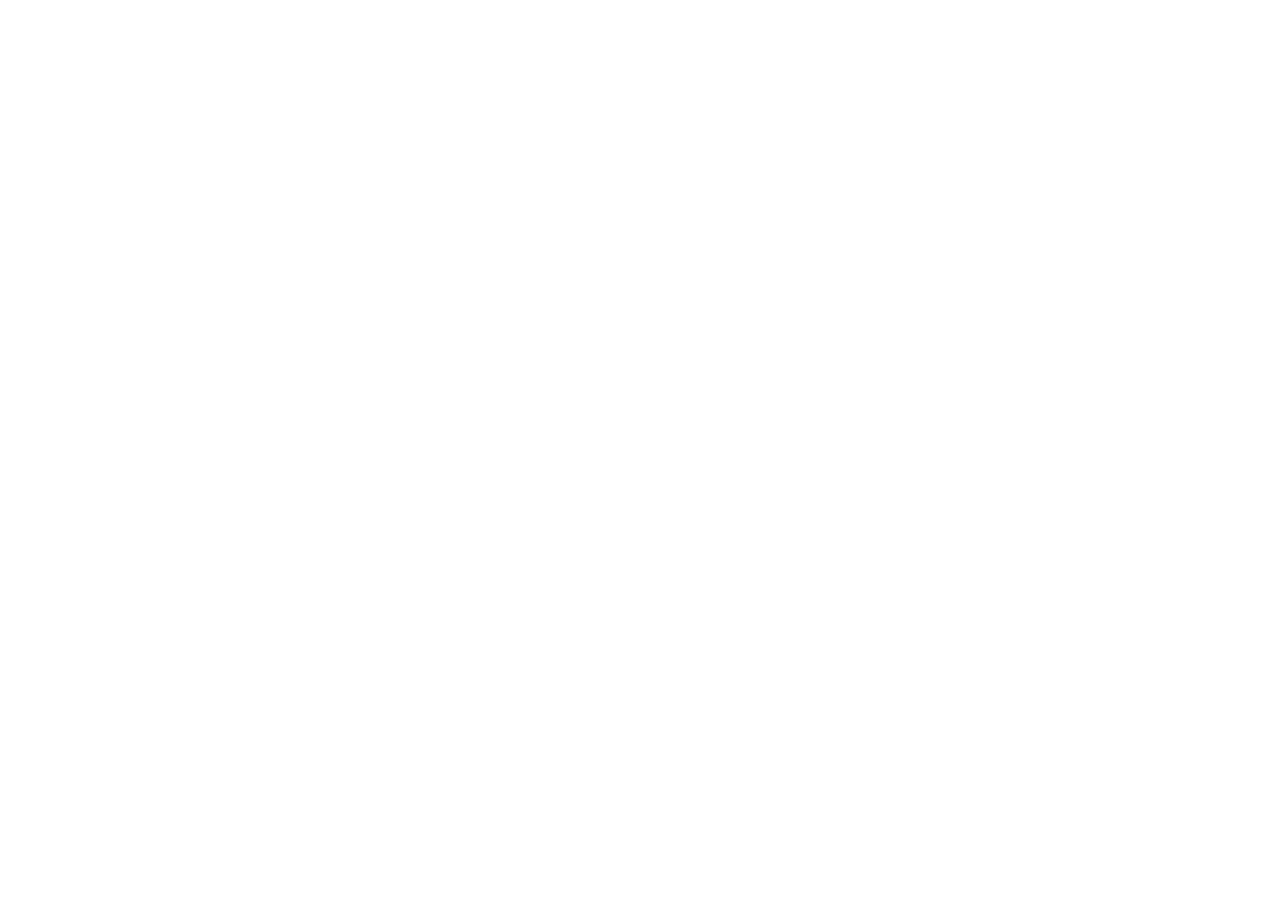
==== index.html @ c0f8526d "Update index.html" ====
<!DOCTYPE html><html><head><meta charset=utf-8><meta name=viewport content="width=device-width,initial-scale=1"><title>1114586988</title><link href=/static/css/app.1077e829fd342432c1b756f43e0c6040.css rel=stylesheet></head><body style="margin: 0px"><div id=app></div><script type=text/javascript src=/static/js/manifest.2ae2e69a05c33dfc65f8.js></script><script type=text/javascript src=/static/js/vendor.d5ced11d648e0dba51c8.js></script><script type=text/javascript src=/static/js/app.5ffe06ff6f8b21ce8002.js></script></body></html>
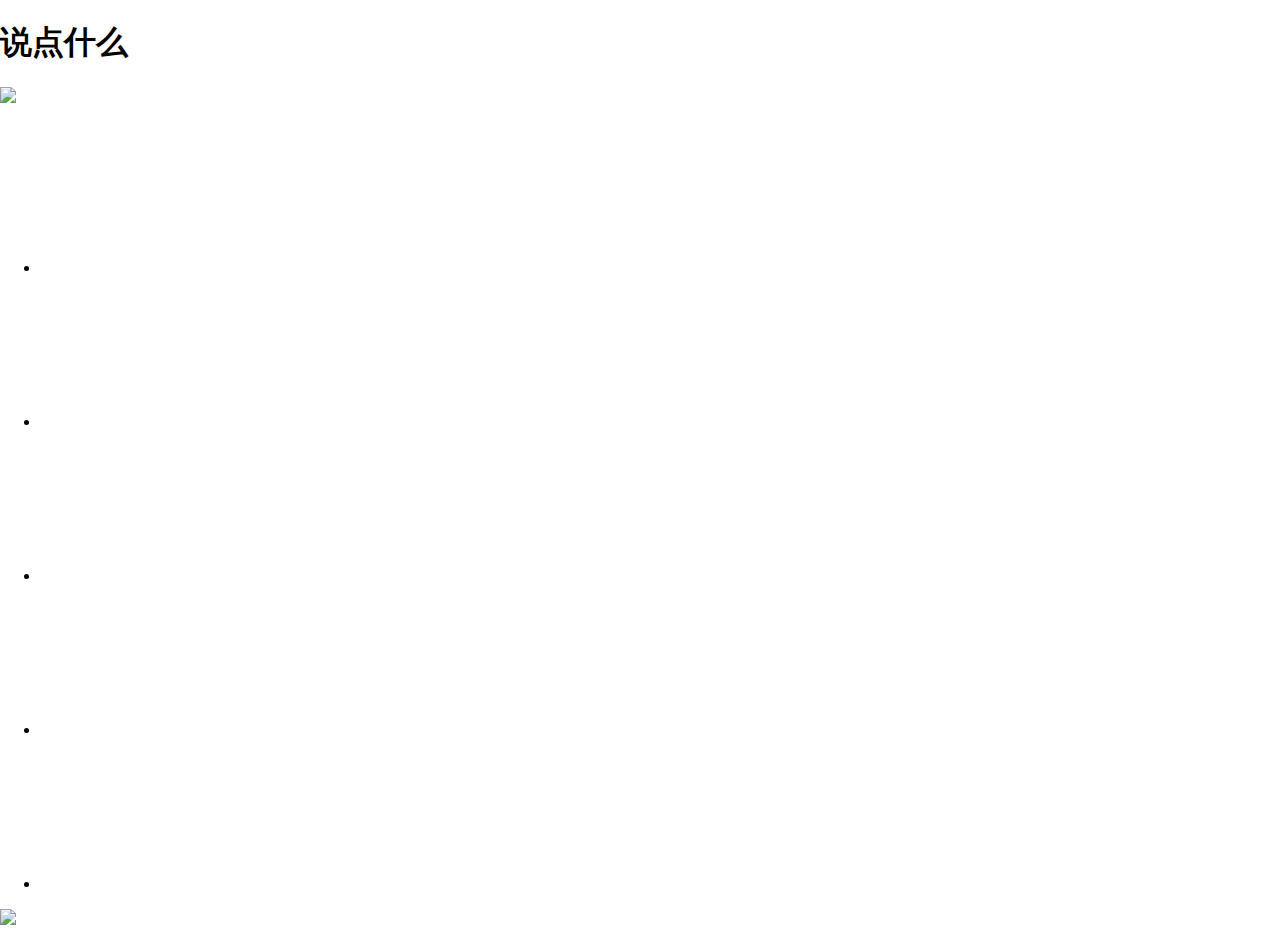
==== commit e4743f93: "Update index.html" ====
--- a/index.html
+++ b/index.html
@@ -1 +1,37 @@
-<!DOCTYPE html><html><head><meta charset=utf-8><meta name=viewport content="width=device-width,initial-scale=1"><title>1114586988</title><link href=/static/css/app.1077e829fd342432c1b756f43e0c6040.css rel=stylesheet></head><body style="margin: 0px"><div id=app></div><script type=text/javascript src=/static/js/manifest.2ae2e69a05c33dfc65f8.js></script><script type=text/javascript src=/static/js/vendor.d5ced11d648e0dba51c8.js></script><script type=text/javascript src=/static/js/app.5ffe06ff6f8b21ce8002.js></script></body></html>
+<!DOCTYPE html>
+<html>
+	<head>
+		<meta charset=utf-8>
+		<meta name=viewport content="width=device-width,initial-scale=1">
+		<title>1114586988</title>
+		<script src="jquery.min.js"></script>
+		<script type="text/javascript" src="videoLunbo.js"></script>
+		<link rel="stylesheet" href="videoLunbo.css">
+		<link href=/static/css/app.1077e829fd342432c1b756f43e0c6040.css rel=stylesheet>
+	</head>
+	<body style="margin: 0px">
+		<div id=app></div>
+		<div class="Lunbo-video">
+		    <div class="Lunbo-video-title">
+		        <h1 class="Lunbo-video-h3 text-center">说点什么</h1>
+		    </div>
+		    <div class="Lunbo-video-cont">
+		        <div class="video">
+		            <div> <img src="left.png" class="Lunbobutton"> </div>
+		            <div>
+		
+		                <ul>
+		                    <li class="video1"><div> <video id="v001" onmouseover="mouseOver1()" onmouseout="mouseOut1()" src="https://blz-videos.nosdn.127.net/1/OverWatch/OVR_D.VA_SHOOTING_STAR_zhCN_YT_PC_3.mp4" preload="auto" poster="t1.png"></video> </div> </li>
+		                    <li class="video2"><div> <video id="v002" onmouseover="mouseOver2()" onmouseout="mouseOut2()" src="https://blz-videos.nosdn.127.net/1/OverWatch/OVR_D.VA_SHOOTING_STAR_zhCN_YT_PC_3.mp4" preload="auto" poster="t2.png"></video> </div> </li>
+		                    <li class="video3"><div> <video id="v003" onmouseover="mouseOver3()" onmouseout="mouseOut3()" src="https://blz-videos.nosdn.127.net/1/OverWatch/OVR_D.VA_SHOOTING_STAR_zhCN_YT_PC_3.mp4" preload="auto" poster="t3.png"></video> </div> </li>
+		                    <li class="video4"><div> <video id="v004" onmouseover="mouseOver4()" onmouseout="mouseOut4()" src="https://blz-videos.nosdn.127.net/1/OverWatch/OVR_D.VA_SHOOTING_STAR_zhCN_YT_PC_3.mp4" preload="auto" poster="t4.png"></video> </div> </li>
+		                    <li class="video5"><div> <video id="v005" onmouseover="mouseOver5()" onmouseout="mouseOut5()" src="https://blz-videos.nosdn.127.net/1/OverWatch/OVR_D.VA_SHOOTING_STAR_zhCN_YT_PC_3.mp4" preload="auto" poster="t1.png"></video> </div> </li>
+		                </ul>
+		            </div>
+		            <div><img src="right.png" class="Lunbobutton"></div>
+		        </div>
+		    </div>
+		</div>
+		<script type=text/javascript src=/static/js/manifest.2ae2e69a05c33dfc65f8.js> </script> <script type=text/javascript
+		 src=/static/js/vendor.d5ced11d648e0dba51c8.js> </script> <script type=text/javascript src=/static/js/app.5ffe06ff6f8b21ce8002.js>
+		 </script> </body> </html>
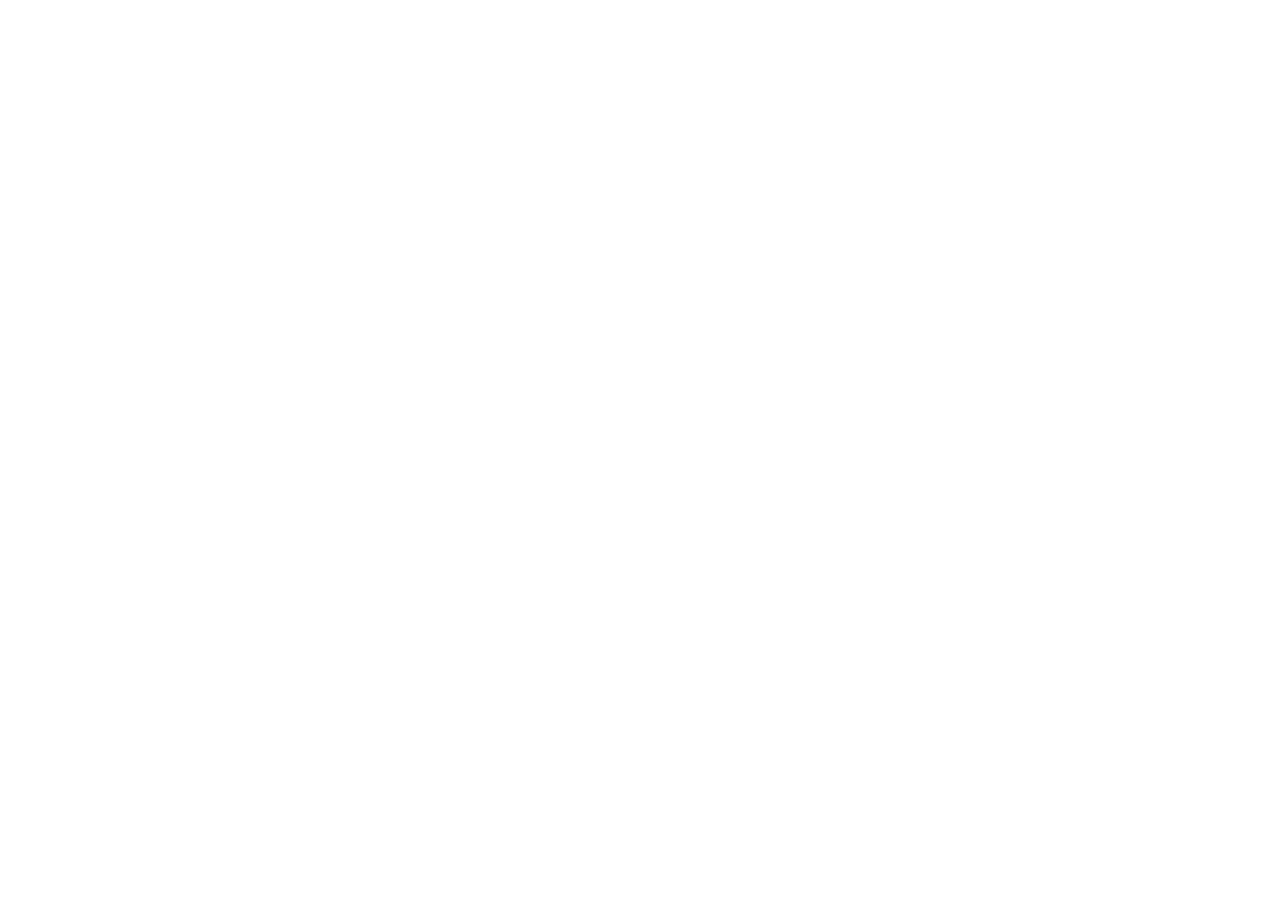
==== commit e42fcdb0: "Update index.html" ====
--- a/index.html
+++ b/index.html
@@ -4,34 +4,11 @@
 		<meta charset=utf-8>
 		<meta name=viewport content="width=device-width,initial-scale=1">
 		<title>1114586988</title>
-		<script src="jquery.min.js"></script>
-		<script type="text/javascript" src="videoLunbo.js"></script>
-		<link rel="stylesheet" href="videoLunbo.css">
 		<link href=/static/css/app.1077e829fd342432c1b756f43e0c6040.css rel=stylesheet>
 	</head>
 	<body style="margin: 0px">
 		<div id=app></div>
-		<div class="Lunbo-video">
-		    <div class="Lunbo-video-title">
-		        <h1 class="Lunbo-video-h3 text-center">说点什么</h1>
-		    </div>
-		    <div class="Lunbo-video-cont">
-		        <div class="video">
-		            <div> <img src="left.png" class="Lunbobutton"> </div>
-		            <div>
-		
-		                <ul>
-		                    <li class="video1"><div> <video id="v001" onmouseover="mouseOver1()" onmouseout="mouseOut1()" src="https://blz-videos.nosdn.127.net/1/OverWatch/OVR_D.VA_SHOOTING_STAR_zhCN_YT_PC_3.mp4" preload="auto" poster="t1.png"></video> </div> </li>
-		                    <li class="video2"><div> <video id="v002" onmouseover="mouseOver2()" onmouseout="mouseOut2()" src="https://blz-videos.nosdn.127.net/1/OverWatch/OVR_D.VA_SHOOTING_STAR_zhCN_YT_PC_3.mp4" preload="auto" poster="t2.png"></video> </div> </li>
-		                    <li class="video3"><div> <video id="v003" onmouseover="mouseOver3()" onmouseout="mouseOut3()" src="https://blz-videos.nosdn.127.net/1/OverWatch/OVR_D.VA_SHOOTING_STAR_zhCN_YT_PC_3.mp4" preload="auto" poster="t3.png"></video> </div> </li>
-		                    <li class="video4"><div> <video id="v004" onmouseover="mouseOver4()" onmouseout="mouseOut4()" src="https://blz-videos.nosdn.127.net/1/OverWatch/OVR_D.VA_SHOOTING_STAR_zhCN_YT_PC_3.mp4" preload="auto" poster="t4.png"></video> </div> </li>
-		                    <li class="video5"><div> <video id="v005" onmouseover="mouseOver5()" onmouseout="mouseOut5()" src="https://blz-videos.nosdn.127.net/1/OverWatch/OVR_D.VA_SHOOTING_STAR_zhCN_YT_PC_3.mp4" preload="auto" poster="t1.png"></video> </div> </li>
-		                </ul>
-		            </div>
-		            <div><img src="right.png" class="Lunbobutton"></div>
-		        </div>
-		    </div>
-		</div>
 		<script type=text/javascript src=/static/js/manifest.2ae2e69a05c33dfc65f8.js> </script> <script type=text/javascript
 		 src=/static/js/vendor.d5ced11d648e0dba51c8.js> </script> <script type=text/javascript src=/static/js/app.5ffe06ff6f8b21ce8002.js>
 		 </script> </body> </html>
+
